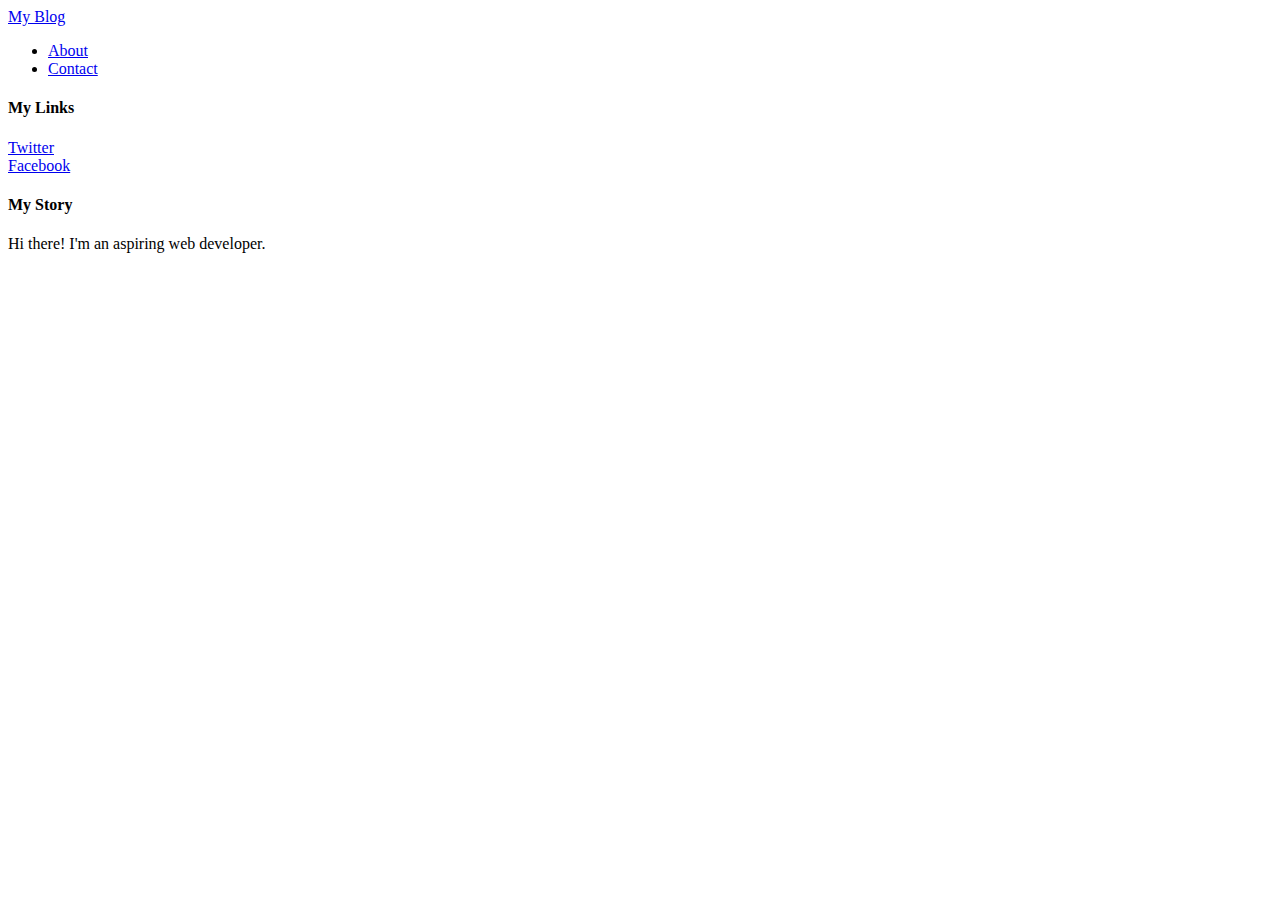
==== WebsiteTestDevelopment/index.html @ 8bd496fe "Add files via upload" ====
<!DOCTYPE html>
<html>
 <head>
   <title>Developer blog</title>
 </head>
 <body>
   <div id="header">
     <div class="container">
       <a href="index.html">My Blog</a>
       <ul>
         <li><a href="about.html">About</a></li>
         <li><a href="contact.html">Contact</a></li>
       </ul>
     </div>
</div>
<div id="footer">
<div class="container">
 <div class="column">
  <h4>My Links</h4>
  <p>
   <a href="#">Twitter</a><br>
   <a href="#">Facebook</a>
  </p>
  </div>
    <div class="column">
     <h4>My Story</h4>
     <p>Hi there! I'm an aspiring web developer.</p>
    </div>
   </div>
 </div>
</body>
</html>
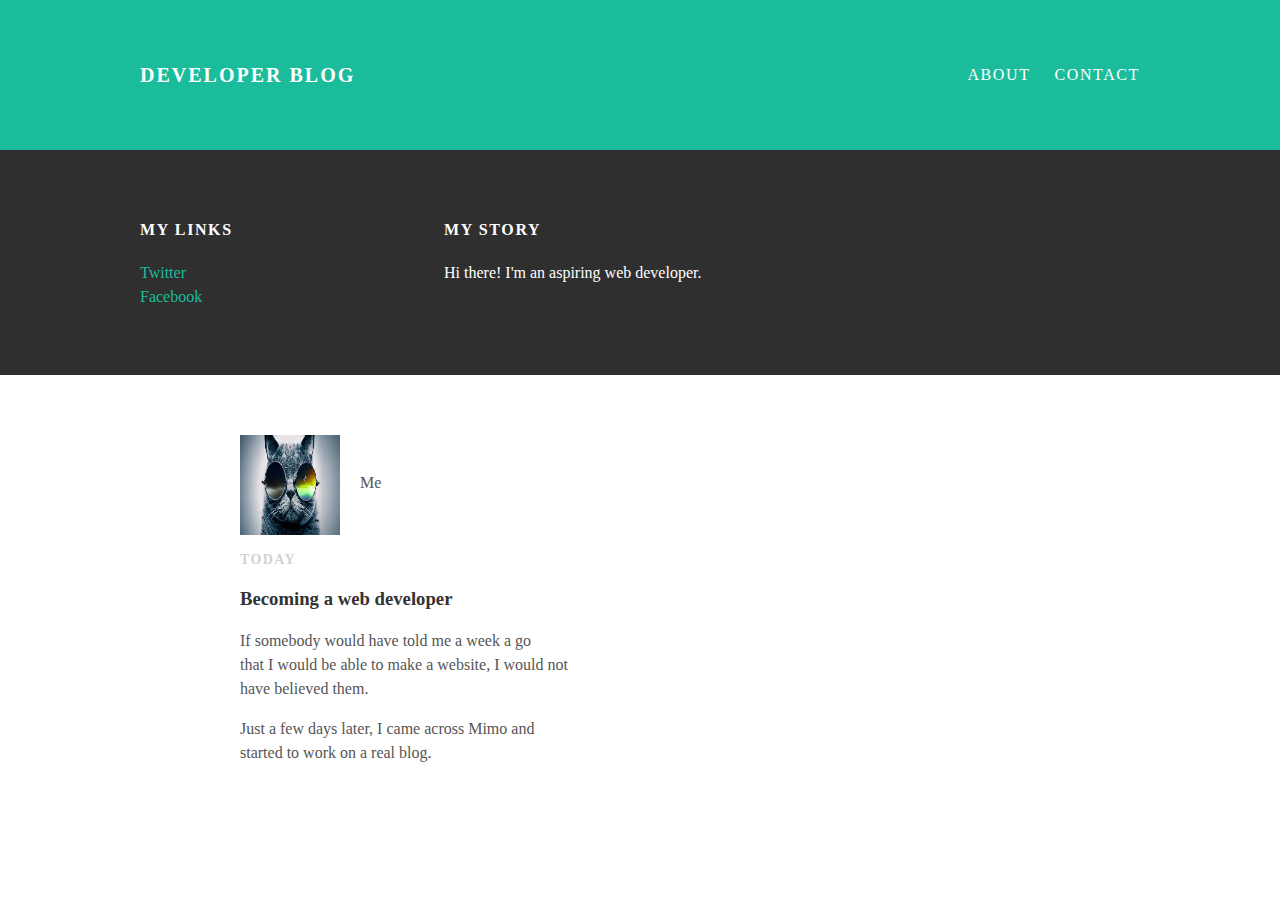
==== commit 324f921a: "Add files via upload" ====
--- a/WebsiteTestDevelopment/index.html
+++ b/WebsiteTestDevelopment/index.html
@@ -2,16 +2,18 @@
 <html>
  <head>
    <title>Developer blog</title>
+   <link rel="stylesheet" type="text/css" href="styles.css">
  </head>
  <body>
-   <div id="header">
+    <div id="header">
      <div class="container">
-       <a href="index.html">My Blog</a>
-       <ul>
-         <li><a href="about.html">About</a></li>
-         <li><a href="contact.html">Contact</a></li>
-       </ul>
-     </div>
+     <a id="header-title" href="index.html">Developer Blog</a>
+     <ul id="header-nav">
+      <li><a href="about.html">About</a></li>
+      <li><a href="mailto:me@me.com">Contact</a></li>
+     </ul>
+    </div>
+   </div>
 </div>
 <div id="footer">
 <div class="container">
@@ -28,5 +30,24 @@
     </div>
    </div>
  </div>
+ <div id="content">
+ <div class="container">
+  <div class="post">
+   <div class="post-author">
+    <img src="CoolCatIcon.jpeg">
+    <span>Me</span>
+   </div>
+   <p class="post-date">Today</p>
+   <h3 class="post-title">Becoming a web developer</h3>
+   <div class="post-content">
+    <p>If somebody would have told me a week a go <br>
+      that I would be able to make a website, I would not<br>
+       have believed them.</p>
+   <p>Just a few days later, I came across Mimo and <br>
+     started to work on a real blog.</p>
+   </div>
+  </div>
+ </div>
+</div>
 </body>
 </html>
--- a/WebsiteTestDevelopment/styles.css
+++ b/WebsiteTestDevelopment/styles.css
@@ -0,0 +1,93 @@
+@import url(http://fonts.googleapis.com/css?family=Montserrat:400,700);
+
+
+body {
+ color: #555;
+  margin: 0;
+}
+#header {
+ background-color: #1abc9c;
+ height: 150px;
+ line-height: 150px;
+}
+#header-title {
+ display: block;
+ float: left;
+ font-size: 20px;
+ font-weight: bold;
+}
+#header-nav {
+ display: block;
+ float: right;
+ margin: 0;
+}
+
+#header-nav li {
+ display: inline;
+ padding-left: 20px;
+}
+.container {
+ max-width: 1000px;
+ margin: 0 auto;
+}
+#header a {
+ color: white;
+ text-decoration: none;
+ text-transform: uppercase;
+ letter-spacing: 0.1em;
+}
+#header a:hover {
+ color: #222;
+}
+#footer {
+ background-color: #2f2f2f;
+ padding: 50px 0;
+}
+.column {
+ min-width: 300px;
+ display: inline-block;
+ vertical-align: top;
+}
+#footer h4 {
+ color: white;
+ text-transform: uppercase;
+ letter-spacing: 0.1em;
+}
+#footer p {
+ color: white;
+}
+a {
+ color: #1abc9c;
+ text-decoration: none;
+}
+a:hover {
+ color: #F6A623;
+}
+.post {
+ max-width: 800px;
+ margin: 0 auto;
+ padding: 60px 0;
+}
+.post-author img {
+ width: 100px;
+ height: 100px;
+ vertical-align: middle;
+}
+.post-author span {
+ margin-left: 16px;
+}
+.post-date {
+ color: #D2D2D2;
+
+ font-size: 14px;
+ font-weight: bold;
+
+ text-transform: uppercase;
+ letter-spacing: 0.1em;
+}
+h1, h2, h3, h4 {
+ color: #333;
+}
+p {
+ line-height: 1.5;
+}
